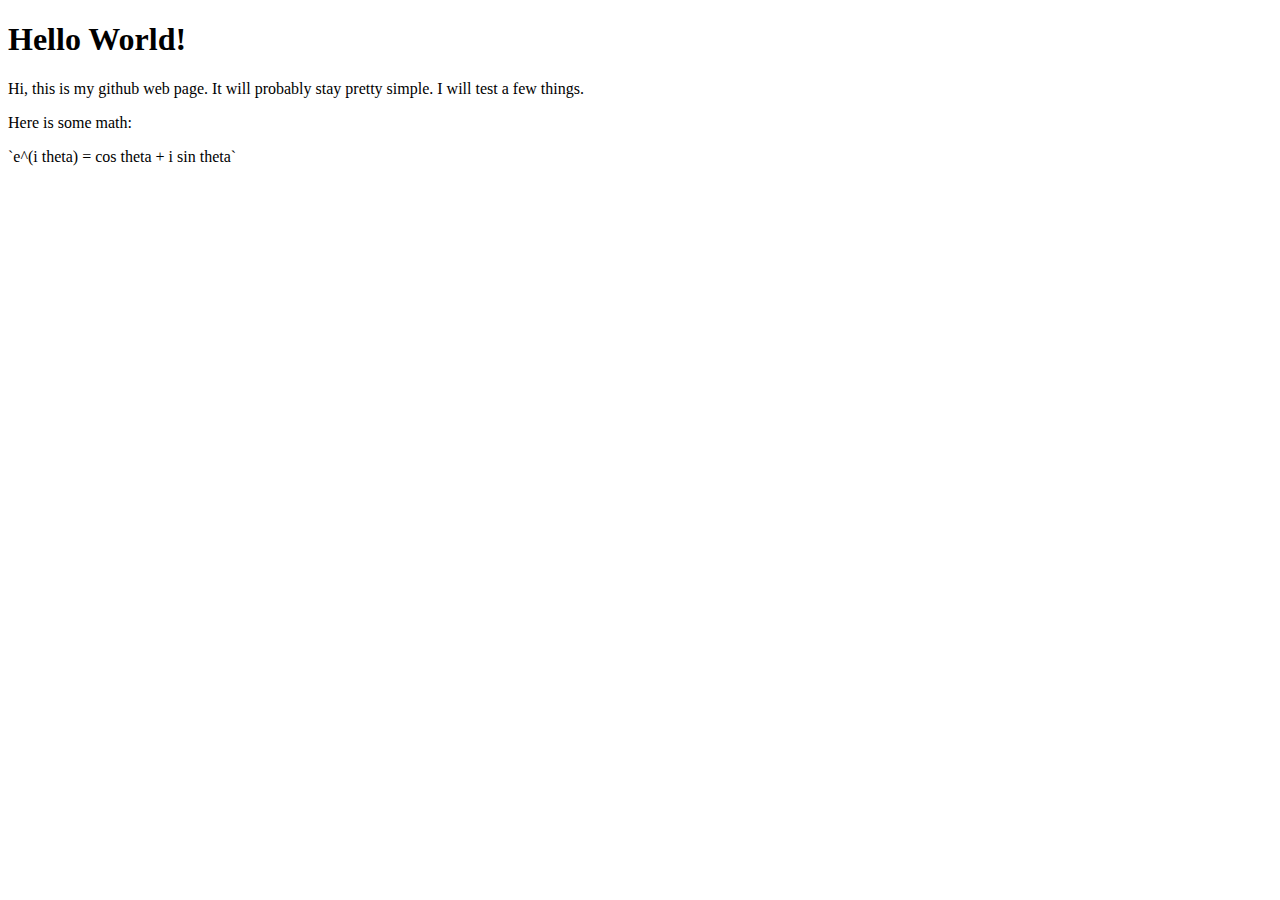
==== index.html @ 5cac795f "minor html edits" ====
<!doctype html>
<head>
<title>Test test!</title>
<script src="https://cdn.mathjax.org/mathjax/latest/MathJax.js?config=AM_HTMLorMML"></script>
</head>
<body>

<h1>Hello World!</h1>

<p>Hi, this is my github web page. It will probably stay pretty
simple. I will test a few things.</p>

<p>Here is some math:</p>
<p>`e^(i theta) = cos theta + i sin theta`</p>

</body>
</html>
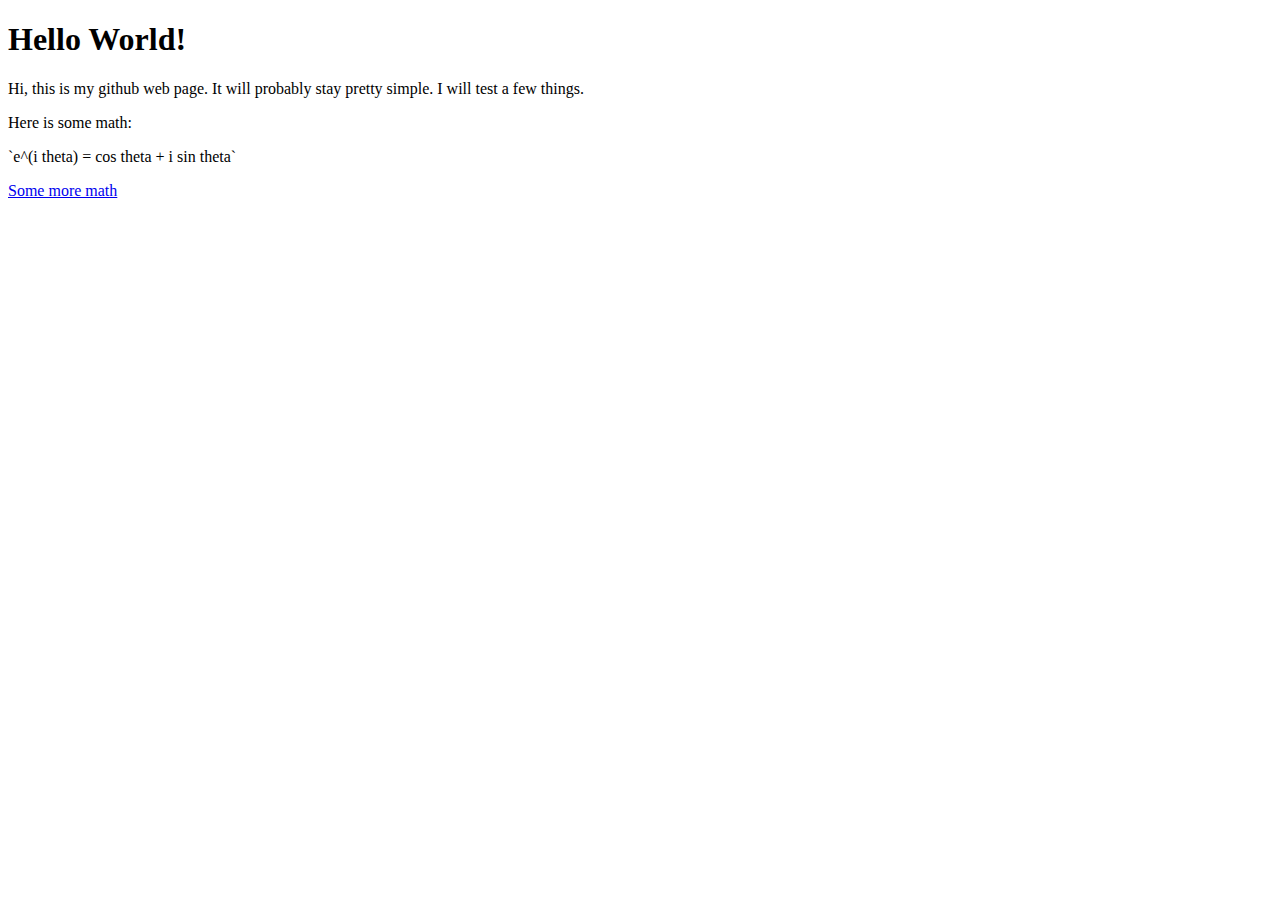
==== commit afb40ba0: "didn't push all the html, try again." ====
--- a/index.html
+++ b/index.html
@@ -13,5 +13,7 @@
 <p>Here is some math:</p>
 <p>`e^(i theta) = cos theta + i sin theta`</p>
 
+<a href="more-math.html">Some more math</a>
+
 </body>
 </html>
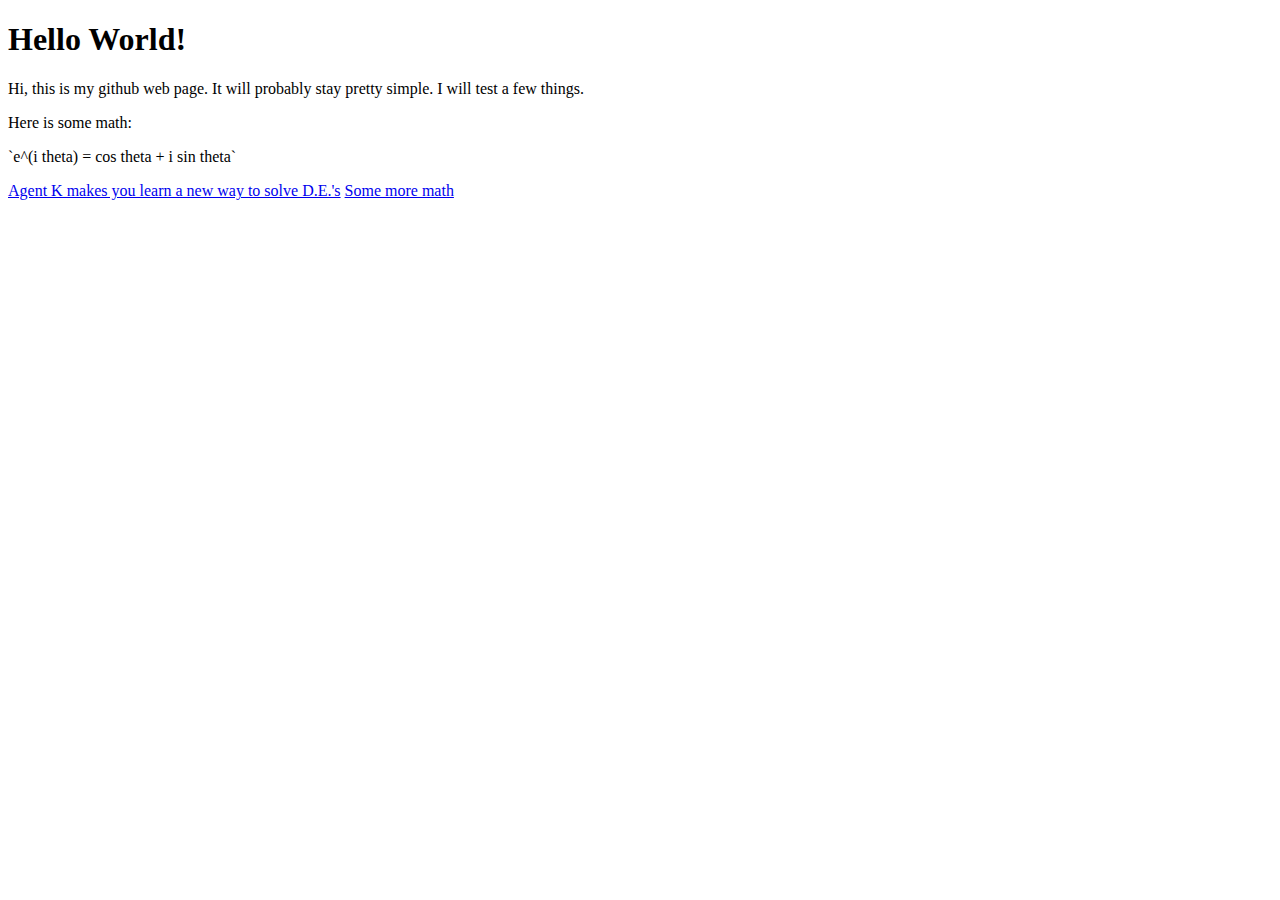
==== commit 7a5853e9: "edit index.html" ====
--- a/index.html
+++ b/index.html
@@ -13,6 +13,9 @@
 <p>Here is some math:</p>
 <p>`e^(i theta) = cos theta + i sin theta`</p>
 
+<a href="series-solutions-mib.html">Agent K makes you learn a new way to solve
+D.E.'s</a>
+
 <a href="more-math.html">Some more math</a>
 
 </body>
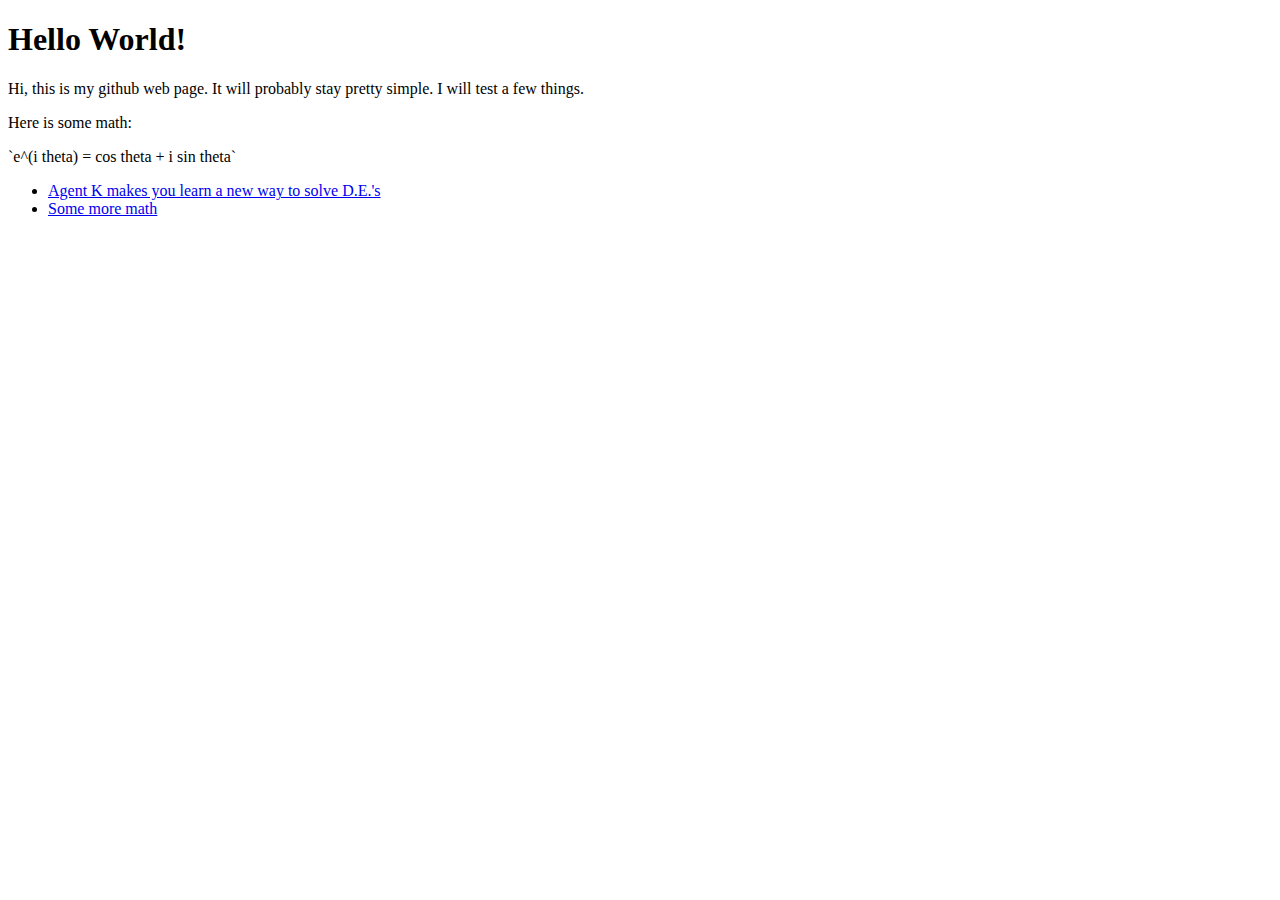
==== commit 6ae0f95a: "cosmetics for index.html" ====
--- a/index.html
+++ b/index.html
@@ -11,12 +11,15 @@
 simple. I will test a few things.</p>
 
 <p>Here is some math:</p>
-<p>`e^(i theta) = cos theta + i sin theta`</p>
-
-<a href="series-solutions-mib.html">Agent K makes you learn a new way to solve
-D.E.'s</a>
-
+<p>`e^(i theta) = cos theta + i sin theta`
+<ul>
+<li><a href="series-solutions-mib.html">Agent K makes you learn a new way to
+solve D.E.'s</a>
+</li>
+<li>
 <a href="more-math.html">Some more math</a>
-
+</li>
+</ul>
+</p>
 </body>
 </html>
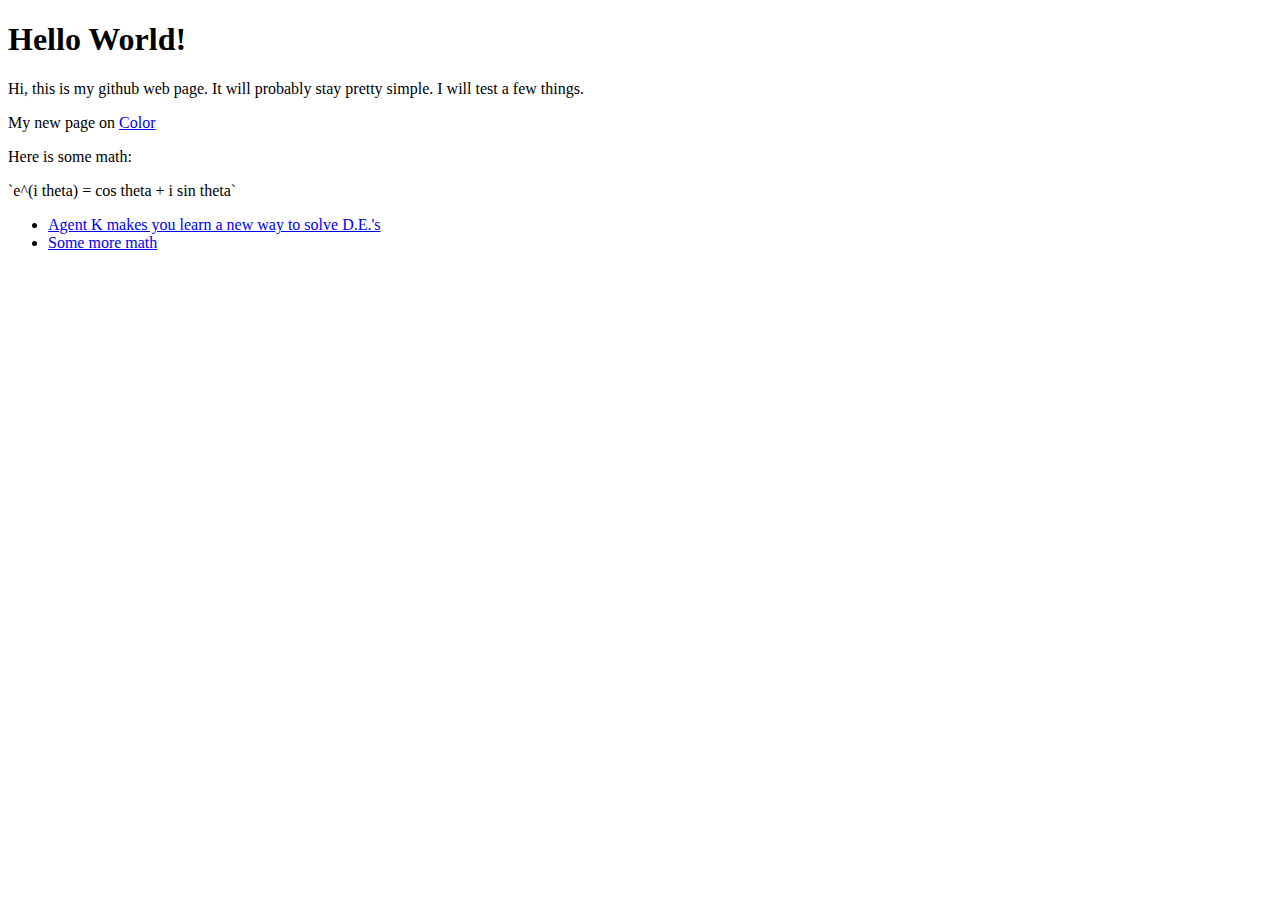
==== commit 7e9f0e56: "Edit index.html to include color page link" ====
--- a/index.html
+++ b/index.html
@@ -9,6 +9,8 @@
 
 <p>Hi, this is my github web page. It will probably stay pretty
 simple. I will test a few things.</p>
+
+My new page on <a href="./Urfarben.html">Color</a>
 
 <p>Here is some math:</p>
 <p>`e^(i theta) = cos theta + i sin theta`
